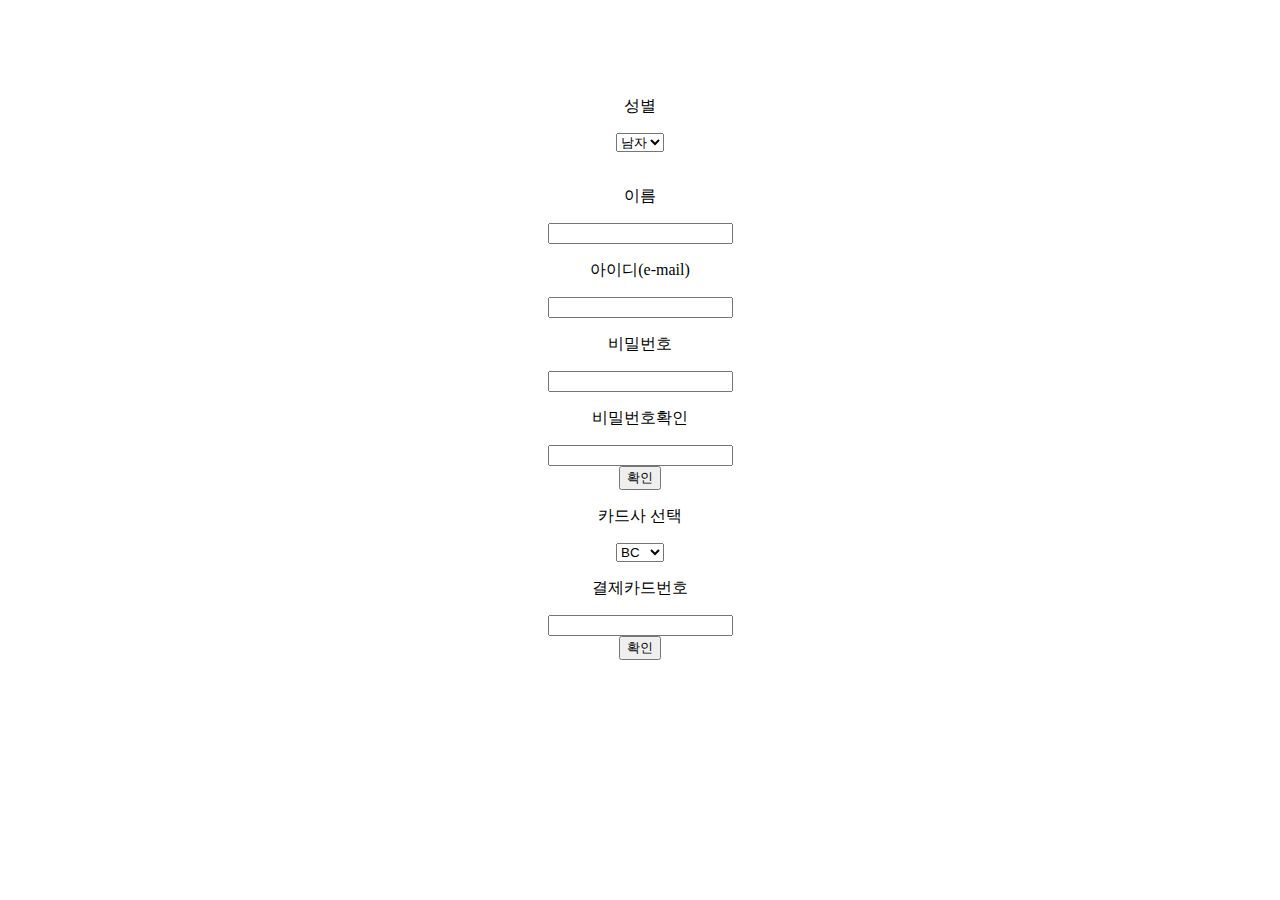
==== 회원가입.html @ 9c4bd032 "Add files via upload" ====
<!DOCTYPE html>
<html lang="en">
<head>
    <meta charset="UTF-8">
    <meta http-equiv="X-UA-Compatible" content="IE=edge">
    <meta name="viewport" content="width=device-width, initial-scale=1.0">
    <title>Menbership</title>
    <style>    
    @font-face {
        font-family: 'Prata';
        src: url(Prata-Regular.ttf);
        font-family: 'NanumPen';
        src: url(NanumPenScript-Regular.ttf);
    }
    </style>
    <link rel="stylesheet" href="css/shop.css">
</head>
<body style = text-align:center; font-size: 20px;>
    <div class = "reg_sub" style =  "font-family:'NanumPen';">
    <script>
        
    </script>    
    <div class = "reg_gender">
    <form>
        <br><br><br><br>
        <p>성별</p>
        <select style =  "font-family:'NanumPen';" >
            <option value="man">남자</option>
            <option value="woman">여자</option>
        </select><br>
    </div>
    <br>
    <div class = "reg_name">
        <p>이름</p>
        <input type="text" value=""><br>
    </div>
    <div class = "reg_id"></div>
        <p>아이디(e-mail)</p>
        <input type="text" value=""><br>
    </div>
    <div class = "reg_pass">
        <p>비밀번호</p>
        <input type="password" value=""><br>
        <p>비밀번호확인</p>
        <input type="password" value=""><br>    
        <button style =  "font-family:'NanumPen';">확인</button>
    </div>
    <div class = "reg_card">
        <p>카드사 선택</p>
        <select>
            <option value="card">BC</option>
            <option value="card">하나</option>
            <option value="card">현대</option>
            <option value="card">삼성</option>
            <option value="card">국민</option>
            <option value="card">우리</option>
            <option value="card">신한</option>
        </select><br>
    </div>
    <div class = "reg_cardNum">
        <p>결제카드번호</p>
        <input type="text" value=""><br>
        <button style =  "font-family:'NanumPen';">확인</button>
    </div>
    </div>
    </form>
</body>
</html>
---- css/shop.css ----
@import "reset.css";
@charset "utf-8";
@import url('https://fonts.googleapis.com/css2?family=Prata&amp;display=swap');

header{
  text-align: center; 
  font-size : 20px;
  height:100px; 
  background-color: white;
}

.background{
  height:1050px; 
  background-color: white;
}
.index_left_div{
  float:left; 
  height:800px; 
  width:25%; 
  background-color: white;
}
.index_right_div{
  float:left; 
  height:800px; 
  width:25%; 
  background-color: white;
}
.index_bottom{
  text-align : center;
 
  background-color: white;
}
.pro_ski{
  text-align : center;

  background-color: white;
}
.pro_sake{
  text-align : center;

  background-color: white;
}

.reg_sub{
  text-align : center;

  background-color: white;
}

.reg_gender{
  text-align : center;

  background-color: white;
}
.reg_name{
  text-align : center;

  background-color: white;
}

.reg_id{
  text-align : center;

  background-color: white;
}

.reg_pass{
  text-align : center;

  background-color: white;
}

.reg_card{
  text-align : center;

  background-color: white;
}

.reg_cardNum{
  text-align : center;

  background-color: white;
}

.pro_ski{
  text-align : center;

  background-color: white;
}

.pro_sake{
  text-align : center;

  background-color: white;
}

.ski_sub{
  text-align : center;

  background-color: white;
}
.ski_img{
  text-align : center;

  background-color: white;
}
.ski_img1{
  text-align : center;

  background-color: white;
}.ski_img2{
  text-align : center;

  background-color: white;
}
.ski_explan{
  text-align : center;

  background-color: white;
}
.ski_intro{
  text-align : center;

  background-color: white;
}
.ski_av{
  text-align : center;

  background-color: white;
}.ski_amt{
  text-align : center;
 
  background-color: white;
}

.sake_sub{
  text-align : center;

  background-color: white;
}
.sake_img{
  text-align : center;

  background-color: white;
}
.sake_img1{
  text-align : center;

  background-color: white;
}.sake_img2{
  text-align : center;

  background-color: white;
}
.sake_explan{
  text-align : center;

  background-color: white;
}
.sake_intro{
  text-align : center;

  background-color: white;
}
.sake_av{
  text-align : center;
 
  background-color: white;
}.sake_amt{
  text-align : center;

  background-color: white;
}
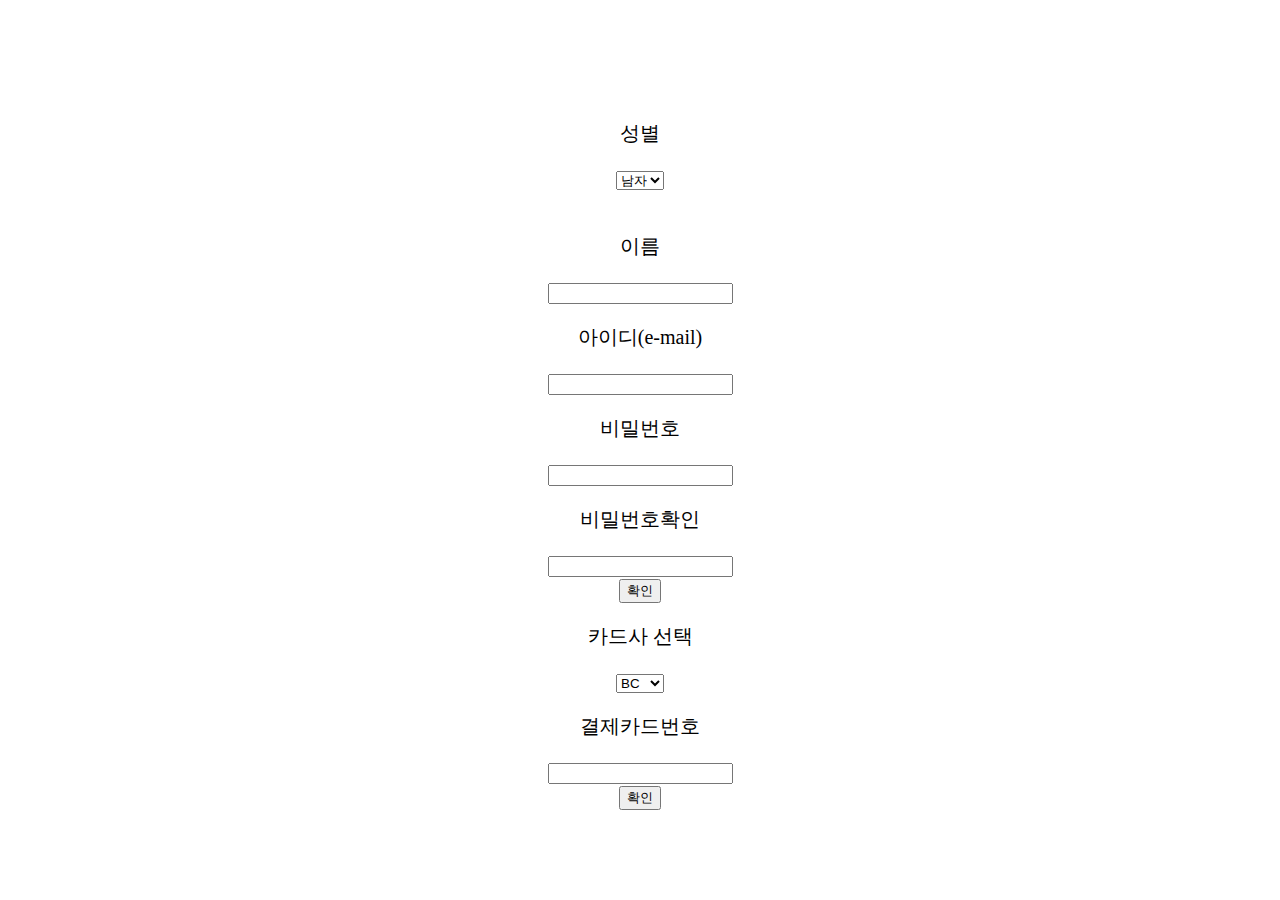
==== commit ccb207fb: "Add files via upload" ====
--- a/회원가입.html
+++ b/회원가입.html
@@ -15,7 +15,7 @@
     </style>
     <link rel="stylesheet" href="css/shop.css">
 </head>
-<body style = text-align:center; font-size: 20px;>
+<body style = "text-align:center; font-size: 20px; font-family:'NanumPen';">
     <div class = "reg_sub" style =  "font-family:'NanumPen';">
     <script>
         
@@ -24,7 +24,7 @@
     <form>
         <br><br><br><br>
         <p>성별</p>
-        <select style =  "font-family:'NanumPen';" >
+        <select>
             <option value="man">남자</option>
             <option value="woman">여자</option>
         </select><br>
